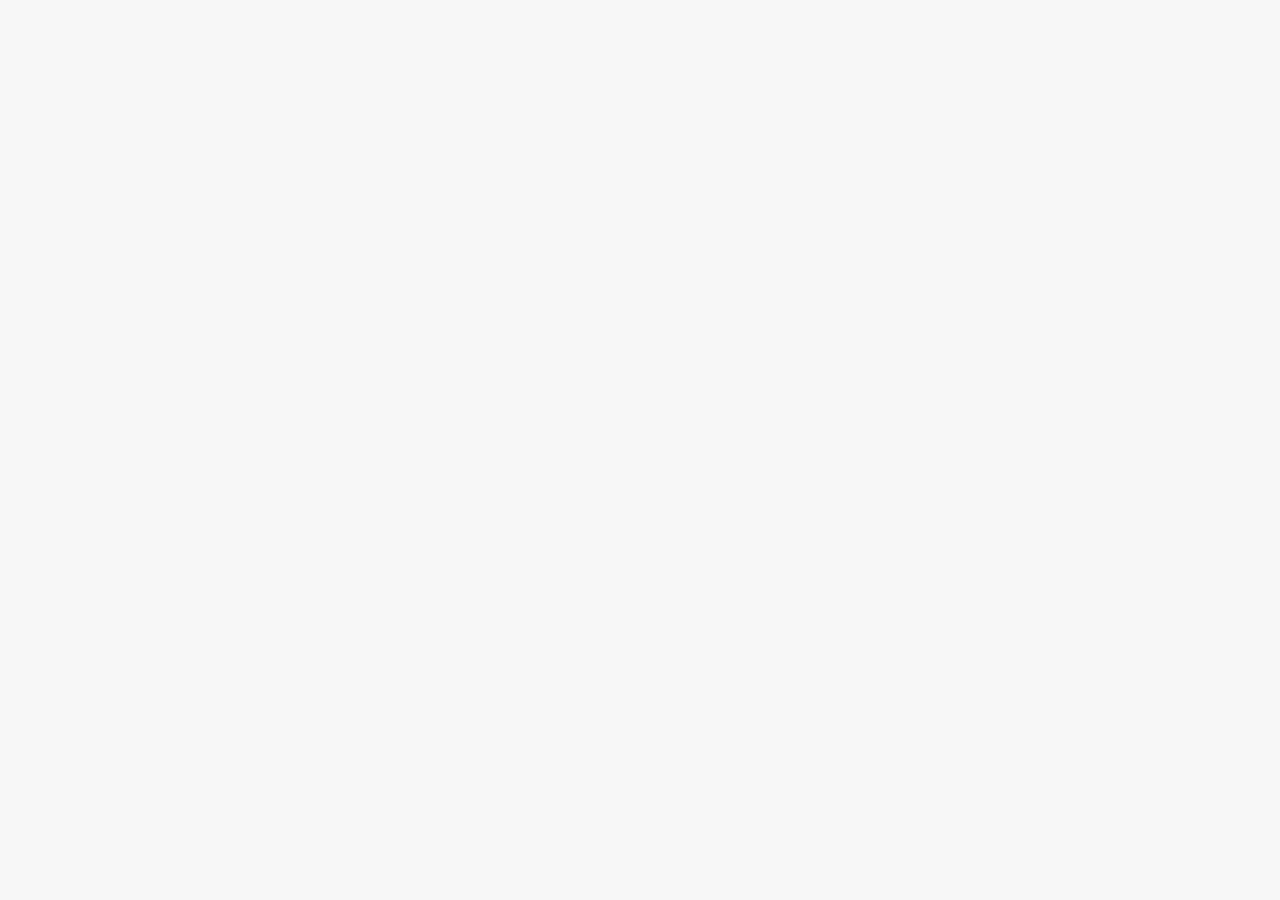
==== index.html @ 79b40d90 "app initial commit" ====
<!DOCTYPE HTML>
<html lang="en" class="no-js">
  <head>
    <meta charset="utf-8">
    <meta http-equiv="X-UA-Compatible" content="IE=edge,chrome=1">
    
    <title>Angular TimeSheets</title>
    <link REL="SHORTCUT ICON" HREF="favicon.png">
    <meta name="description" content="App to manage time sheets, by Luis Bausá López for ERS GmbH">
    <meta name="viewport" content="width=device-width">

    <style>
        body {
            padding-top: 55px;
            padding-bottom: 75px;
        }
    </style>
    
    

    <link rel="stylesheet" href="css/vendor/bootstrap/bootstrap.min.css">

    <link rel="stylesheet" href="//netdna.bootstrapcdn.com/bootstrap/3.0.0/css/bootstrap-glyphicons.css">

    <link rel="stylesheet" href="css/vendor/ng-grid/ng-grid.css">

    <!-- TODO needed? -->
    <link rel="stylesheet" href="css/vendor/angularstrap/styles.css">

    <link rel="stylesheet" href="css/vendor/angularstrap/bootstrap-datepicker.css">
    <link rel="stylesheet" href="css/vendor/angularstrap/bootstrap-timepicker.css">

    <link rel="stylesheet" href="css/vendor/animate/animate.css">

    <link rel="stylesheet" type="text/css" href="css/app.css"/>

    <script type="text/javascript" src="lib/vendor/modernizr/modernizr-2.6.2-respond-1.1.0.min.js"></script>

  
    
  </head>
  <body ng-app="myTime">

	<!--[if lt IE 7]>
	<p class="chromeframe">You are using an <strong>outdated</strong> browser. Please <a href="//browsehappy.com/">upgrade
		your browser</a> or <a href="http://www.google.com/chromeframe/?redirect=true">activate Google Chrome Frame</a> to
		improve your experience.</p>
	<![endif]-->

	<!-- bootstrap navbar -->
	<div ng-include="'tpl/navbar-top.html'"></div>

	<!-- ng routes hook -->
	<div ng-view></div>

	<!-- footer -->
	<div ng-include="'tpl/navbar-bottom.html'"></div>
    
    
    





<script type="text/javascript" src="//code.jquery.com/jquery-1.10.2.min.js"></script>
<script>window.jQuery || document.write('<script src="//code.jquery.com/jquery-1.10.2.min.js"><\/script>')</script>

<script type="text/javascript" src="lib/vendor/bootstrap/bootstrap.min.js"></script>

<!-- TODO localize -->
<script type="text/javascript" src="//ajax.googleapis.com/ajax/libs/jqueryui/1.9.2/jquery-ui.min.js"></script>

<!-- <script src="//angular-ui.github.com/lib/bootstrap/docs/assets/js/bootstrap.min.js"></script> -->

<script type="text/javascript" src="https://ajax.googleapis.com/ajax/libs/angularjs/1.0.8/angular.min.js"></script>

<script type="text/javascript" src="lib/vendor/angularui/angular-ui.js"></script>

<script type="text/javascript" src="lib/vendor/ng-grid/ng-grid.js"></script>

<!-- TODO needed?  Then localize... -->
<script type="text/javascript" src="//angular-ui.github.com/bootstrap/ui-bootstrap-tpls-0.1.0-SNAPSHOT.js"></script>

<!-- for ui notifications -->
<script type="text/javascript" src="js/notificationManager.js"></script>

<!-- enables rendering of injected html -->
<!-- TODO localize -->
<script type="text/javascript" src="http://code.angularjs.org/1.0.1/angular-sanitize-1.0.1.js"></script>

<!-- angular strap -->
<!-- TODO move from cdn to local -->
<script type="text/javascript" src="//cdnjs.cloudflare.com/ajax/libs/underscore.js/1.4.4/underscore-min.js"></script>

<!-- ACE Editor -->
 <script type="text/javascript" src="lib/vendor/ui-ace/ace.js"></script>
 <script type="text/javascript" src="lib/vendor/ui-ace/ui-ace.js"></script>
<!--  <script type="text/javascript" src="https://raw.github.com/ajaxorg/ace-builds/master/src/theme-xcode.js"></script> -->

<!-- TODO consider using NPM/Bower to install third party libs -->

<!-- TODO needed? -->
<script type="text/javascript" src="//cdnjs.cloudflare.com/ajax/libs/prettify/r224/prettify.js"></script>
<script type="text/javascript" src="lib/vendor/angularstrap/angular-strap.min.js"></script>
<script type="text/javascript" src="lib/vendor/angularstrap/bootstrap-datepicker.js"></script>
<script type="text/javascript" src="lib/vendor/angularstrap/bootstrap-timepicker.js"></script>

<!--  TODO compile/optimise these during build -->
    <script type="text/javascript" src="js/app.js"></script>
    <script type="text/javascript" src="js/directives.js"></script>
    <script type="text/javascript" src="js/filters.js"></script>
    <script type="text/javascript" src="js/services.js"></script>
    <script type="text/javascript" src="js/controllers.js"></script>
	
<!--     <script type="text/javascript" src="lib/angular.min.js"></script> -->
<!--     <script type="text/javascript" src="lib/angular-ui-router.min.js"></script> -->
<!--     <script type="text/javascript" src="lib/angular-sanitize.js"></script> -->
<!--     <script type="text/javascript" src="lib/ui-bootstrap-0.10.0.min.js"></script> -->
<!--     <script type="text/javascript" src="lib/ui-bootstrap-tpls-0.10.0.min.js"></script> -->

<!-- <script type="text/javascript" src="js/app.js"></script> -->
<!-- <script type="text/javascript" src="js/services/services.js"></script> -->

<!-- <script type="text/javascript" src="js/filters/filters.js"></script> -->
<!-- <script type="text/javascript" src="js/directives/fadeInDirective.js"></script> -->
<!-- <script type="text/javascript" src="js/directives/stopEventDirective.js"></script> -->

<!-- <script type="text/javascript" src="js/directives/notifications/notyDirective.js"></script> -->

<!-- example area for ui elements (non-production) -->
<!-- <script type="text/javascript" src="playground/playground.js"></script> -->

<!--  <script type="text/javascript" type="text/javascript" src="lib/vendor/noty-2.1.0/js/noty/jquery.noty.js"></script> -->

<!--  <script type="text/javascript" src="lib/vendor/noty-2.1.0/js/noty/layouts/bottomRight.js"></script> -->

<!--  <script type="text/javascript" src="lib/vendor/noty-2.1.0/js/noty/themes/nucleus.js"></script> -->





  </body>
</html>


    <nav class="topmenubar" ui-view="topmenubar">
      <!-- Top Menu Bar -->
    </nav>
    
    <div class="all">
    
      <header class="breadcrumbs"  ui-view="header">
        <!--Breadcrumbs -->
      </header>
      
      <div class="sidebar" ui-view="sidebar">
        <!--Sidebar -->
      </div>
      
      <div class="main" ui-view="main">        
        <!--main -->
      </div>
      
    </div>
    
    <div class="footer" ui-view="footer">        
      <!--footer -->
    </div>
---- css/vendor/ng-grid/ng-grid.css ----
.ngGrid {
  background-color: #fdfdfd;
}
.ngGrid input[type="checkbox"] {
  margin: 0;
  padding: 0;
}
.ngGrid input {
  vertical-align: top;
}
.ngGrid.unselectable {
  -moz-user-select: none;
  -khtml-user-select: none;
  -webkit-user-select: none;
  -o-user-select: none;
  user-select: none;
}
.ngViewport {
  overflow: auto;
  min-height: 20px;
}
.ngViewport:focus {
  outline: none;
}
.ngCanvas {
  position: relative;
}
.ngVerticalBar {
  position: absolute;
  right: 0;
  width: 0;
}
.ngVerticalBarVisible {
  width: 1px;
  background-color: #d4d4d4;
}
.ngHeaderContainer {
  position: relative;
  overflow: hidden;
  font-weight: bold;
  background-color: inherit;
}
.ngHeaderCell {
  position: absolute;
  top: 0;
  bottom: 0;
  background-color: inherit;
}
.ngHeaderCell.pinned {
  z-index: 1;
}
.ngHeaderSortColumn {
  position: absolute;
  overflow: hidden;
}
.ngTopPanel {
  position: relative;
  z-index: 1;
  background-color: #eaeaea;
  border-bottom: 1px solid #d4d4d4;
}
.ngSortButtonDown {
  position: absolute;
  top: 3px;
  left: 0;
  right: 0;
  margin-left: auto;
  margin-right: auto;
  border-color: gray transparent;
  border-style: solid;
  border-width: 0 5px 5px 5px;
  height: 0;
  width: 0;
}
.ngNoSort {
  cursor: default;
}
.ngHeaderButton {
  position: absolute;
  right: 2px;
  top: 8px;
  -moz-border-radius: 50%;
  -webkit-border-radius: 50%;
  border-radius: 50%;
  width: 14px;
  height: 14px;
  z-index: 1;
  background-color: #9fbbb4;
  cursor: pointer;
}
.ngSortButtonUp {
  position: absolute;
  top: 3px;
  left: 0;
  right: 0;
  margin-left: auto;
  margin-right: auto;
  border-color: gray transparent;
  border-style: solid;
  border-width: 5px 5px 0 5px;
  height: 0;
  width: 0;
}
.ngHeaderScroller {
  position: absolute;
  background-color: inherit;
}
.ngSortPriority {
  position: absolute;
  top: -5px;
  left: 1px;
  font-size: 6pt;
  font-weight: bold;
}
.ngHeaderGrip {
  cursor: col-resize;
  width: 10px;
  right: -5px;
  top: 0;
  height: 100%;
  position: absolute;
  background-color: transparent;
}
.ngHeaderText {
  padding: 5px;
  -moz-box-sizing: border-box;
  -webkit-box-sizing: border-box;
  box-sizing: border-box;
  white-space: nowrap;
  -ms-text-overflow: ellipsis;
  -o-text-overflow: ellipsis;
  text-overflow: ellipsis;
  overflow: hidden;
}
.ngHeaderButtonArrow {
  position: absolute;
  top: 4px;
  left: 3px;
  width: 0;
  height: 0;
  border-style: solid;
  border-width: 6.5px 4.5px 0 4.5px;
  border-color: #4d4d4d transparent transparent transparent;
}
.ngPinnedIcon {
  background-image: url([data-uri]);
  background-repeat: no-repeat;
  position: absolute;
  right: 5px;
  top: 5px;
  height: 10px;
  width: 10px;
}
.ngUnPinnedIcon {
  background-image: url([data-uri]);
  background-repeat: no-repeat;
  position: absolute;
  height: 10px;
  width: 10px;
  right: 5px;
  top: 5px;
}
.ngColMenu {
  right: 2px;
  padding: 5px;
  top: 25px;
  -moz-border-radius: 3px;
  -webkit-border-radius: 3px;
  border-radius: 3px;
  background-color: #bdd0cb;
  position: absolute;
  border: 2px solid #d4d4d4;
  z-index: 1;
}
.ngColListCheckbox {
  position: relative;
  right: 3px;
  top: 4px;
}
.ngColList {
  list-style-type: none;
}
.ngColListItem {
  position: relative;
  right: 17px;
  top: 2px;
  white-space: nowrap;
}
.ngMenuText {
  position: relative;
  top: 2px;
  left: 2px;
}
.ngGroupPanel {
  background-color: #eaeaea;
  overflow: hidden;
  border-bottom: 1px solid #d4d4d4;
}
.ngGroupPanelDescription {
  margin-top: 5px;
  margin-left: 5px;
}
.ngGroupList {
  list-style-type: none;
  margin: 0;
  padding: 0;
}
.ngAggHeader {
  position: absolute;
  border: none;
}
.ngGroupElement {
  float: left;
  height: 100%;
  width: 100%;
}
.ngGroupIcon {
  background-image: url(data:image/png;
    base64,iVBORw0KGgoAAAANSUhEUgAAAA4AAAANCAYAAACZ3F9/[base64]);
  background-repeat: no-repeat;
  height: 15px;
  width: 15px;
  position: absolute;
  right: -2px;
  top: 2px;
}
.ngGroupedByIcon {
  background-image: url(data:image/png;
    base64,iVBORw0KGgoAAAANSUhEUgAAAA4AAAANCAYAAACZ3F9/[base64]);
  background-repeat: no-repeat;
  height: 15px;
  width: 15px;
  position: absolute;
  right: -2px;
  top: 2px;
}
.ngGroupName {
  background-color: #fdfdfd;
  border: 1px solid #d4d4d4;
  padding: 3px 10px;
  float: left;
  margin-left: 0;
  margin-top: 2px;
  -moz-border-radius: 3px;
  -webkit-border-radius: 3px;
  border-radius: 3px;
  font-weight: bold;
}
.ngGroupArrow {
  width: 0;
  height: 0;
  border-top: 6px solid transparent;
  border-bottom: 6px solid transparent;
  border-left: 6px solid black;
  margin-top: 10px;
  margin-left: 5px;
  margin-right: 5px;
  float: right;
}
.ngGroupingNumber {
  position: absolute;
  right: -10px;
  top: -2px;
}
.ngAggArrowCollapsed {
  position: absolute;
  left: 8px;
  bottom: 10px;
  width: 0;
  height: 0;
  border-style: solid;
  border-width: 5px 0 5px 8.7px;
  border-color: transparent transparent transparent #000000;
}
.ngGroupItem {
  float: left;
}
.ngGroupItem:first-child {
  margin-left: 2px;
}
.ngRemoveGroup {
  width: 5px;
  -moz-opacity: 0.4;
  opacity: 0.4;
  margin-top: -1px;
  margin-left: 5px;
}
.ngRemoveGroup:hover {
  color: black;
  text-decoration: none;
  cursor: pointer;
  -moz-opacity: 0.7;
  opacity: 0.7;
}
.ngAggArrowExpanded {
  position: absolute;
  left: 8px;
  bottom: 10px;
  width: 0;
  height: 0;
  border-style: solid;
  border-width: 0 0 9px 9px;
  border-color: transparent transparent #000000 transparent;
}
.ngAggregate {
  position: absolute;
  background-color: #c9dde1;
  border-bottom: 1px solid beige;
  overflow: hidden;
  top: 0;
  bottom: 0;
  right: -1px;
  left: 0;
}
.ngAggregateText {
  position: absolute;
  left: 27px;
  top: 5px;
  line-height: 20px;
  white-space: nowrap;
}
.ngRow {
  position: absolute;
  border-bottom: 1px solid #d4d4d4;
}
.ngRow.odd {
  background-color: #fdfdfd;
}
.ngRow.even {
  background-color: #f3f3f3;
}
.ngRow.selected {
  background-color: #c9dde1;
}
.ngCell {
  overflow: hidden;
  position: absolute;
  top: 0;
  bottom: 0;
  background-color: inherit;
}
.ngCell.pinned {
  z-index: 1;
}
.ngCellText {
  padding: 5px;
  -moz-box-sizing: border-box;
  -webkit-box-sizing: border-box;
  box-sizing: border-box;
  white-space: nowrap;
  -ms-text-overflow: ellipsis;
  -o-text-overflow: ellipsis;
  text-overflow: ellipsis;
  overflow: hidden;
}
.ngSelectionCell {
  margin-top: 9px;
  margin-left: 6px;
}
.ngSelectionHeader {
  position: absolute;
  top: 11px;
  left: 6px;
}
.ngCellElement:focus {
  outline: 0;
  background-color: #b3c4c7;
}
.ngRow.canSelect {
  cursor: pointer;
}
.ngSelectionCheckbox {
  margin-top: 9px;
  margin-left: 6px;
}
.ngFooterPanel {
  background-color: #eaeaea;
  padding: 0;
  border-top: 1px solid #d4d4d4;
  position: relative;
}
.nglabel {
  display: block;
  float: left;
  font-weight: bold;
  padding-right: 5px;
}
.ngTotalSelectContainer {
  float: left;
  margin: 5px;
  margin-top: 7px;
}
.ngFooterSelectedItems {
  padding: 2px;
}
.ngFooterTotalItems.ngnoMultiSelect {
  padding: 0 !important;
}
.ngPagerFirstBar {
  width: 10px;
  border-left: 2px solid #4d4d4d;
  margin-top: -6px;
  height: 12px;
  margin-left: -3px;
}
.ngPagerButton {
  height: 25px;
  min-width: 26px;
}
.ngPagerFirstTriangle {
  width: 0;
  height: 0;
  border-style: solid;
  border-width: 5px 8.7px 5px 0;
  border-color: transparent #4d4d4d transparent transparent;
  margin-left: 2px;
}
.ngPagerNextTriangle {
  margin-left: 1px;
}
.ngPagerPrevTriangle {
  margin-left: 0;
}
.ngPagerLastTriangle {
  width: 0;
  height: 0;
  border-style: solid;
  border-width: 5px 0 5px 8.7px;
  border-color: transparent transparent transparent #4d4d4d;
  margin-left: -1px;
}
.ngPagerLastBar {
  width: 10px;
  border-left: 2px solid #4d4d4d;
  margin-top: -6px;
  height: 12px;
  margin-left: 1px;
}
.ngFooterTotalItems {
  padding: 2px;
}
---- css/vendor/angularstrap/styles.css ----
/* angular-strap dependency */

.clearfix {
    *zoom: 1;
}

.clearfix:before,
.clearfix:after {
    display: table;
    content: "";
    line-height: 0;
}

.clearfix:after {
    clear: both;
}

.hide-text {
    font: 0/0 a;
    color: transparent;
    text-shadow: none;
    background-color: transparent;
    border: 0;
}

.input-block-level {
    display: block;
    width: 100%;
    min-height: 30px;
    -webkit-box-sizing: border-box;
    -moz-box-sizing: border-box;
    box-sizing: border-box;
}

html,
body {
    -webkit-font-smoothing: antialiased;
    font-smoothing: antialiased;
}

button,
select,
textarea,
input,
pre {
    -webkit-tap-highlight-color: rgba(0, 0, 0, 0);
    -webkit-font-smoothing: antialiased;
    font-smoothing: antialiased;
}

@media (max-width: 979px) {
    header {
        margin-top: -20px;
    }
}

body > .navbar .brand {
    font-weight: 200;
    color: #f7f7f7;
}

body > .navbar .travis-btn {
    float: right;
    padding: 10px 20px 0;
}

@media (max-width: 979px) {
    body > .navbar .travis-btn {
        padding-right: 10px;
    }
}

.bs-docs-social {
    background: rgba(245, 245, 245, 0.15);
    border-top: 1px solid rgba(245, 245, 245, 0.25);
    border-bottom: 1px solid rgba(221, 221, 221, 0.25);
}

.bs-docs-social ul.bs-docs-social-buttons li {
    padding: 5px 0px;
}

.authors-social-buttons {
    vertical-align: middle;
    display: inline-block;
    margin: 4px 0 0 4px;
}

/* Github-Ribbon
-------------------------------------------------- */
.github-ribbon {
    background-color: #121621;
    display: block;
    position: absolute;
    top: 3.2em;
    right: -3.7em;
    -webkit-transform: rotate(45deg);
    -moz-transform: rotate(45deg);
    -ms-transform: rotate(45deg);
    -o-transform: rotate(45deg);
    transform: rotate(45deg);
    -webkit-box-shadow: 0 0 0 1px #1d212e inset, 0 0 2px 1px #fff inset, 0 0 1em #888;
    -moz-box-shadow: 0 0 0 1px #1d212e inset, 0 0 2px 1px #fff inset, 0 0 1em #888;
    -ms-box-shadow: 0 0 0 1px #1d212e inset, 0 0 2px 1px #fff inset, 0 0 1em #888;
    -o-box-shadow: 0 0 0 1px #1d212e inset, 0 0 2px 1px #fff inset, 0 0 1em #888;
    box-shadow: 0 0 0 1px #1d212e inset, 0 0 2px 1px #fff inset, 0 0 1em #888;
    color: rgba(255, 255, 255, 0.9);
    display: block;
    padding: .6em 3.5em;
    font: bold 0.82em sans-serif;
    text-align: center;
    text-decoration: none;
    text-shadow: 1px -1px 8px rgba(0, 0, 0, 0.6);
    -webkit-user-select: none;
    -moz-user-select: none;
    -ms-user-select: none;
    -o-user-select: none;
    user-select: none;
}

.github-ribbon {
    z-index: 2;
    /*@media (max-width: 979px) {
          display: none;
      }*/

}

/* Docs Customization
-------------------------------------------------- */
.js .bs-docs-sidenav {
    visibility: hidden;
}

.js .bs-docs-sidenav.animated {
    -webkit-animation: fadeIn 1.3s ease-in 1s;
    -moz-animation: fadeIn 1.3s ease-in 1s;
    -ms-animation: fadeIn 1.3s ease-in 1s;
    visibility: visible;
}

.page-header h1 > small > a {
    color: #999;
}

.page-header h1 > small > a:hover {
    text-decoration: none;
}

/* AngularJS Forms Validation
-------------------------------------------------- */
input.ng-invalid,
textarea.ng-invalid,
select.ng-invalid {
    color: #b94a48;
    border-color: #ee5f5b;
}

input.ng-invalid:focus,
textarea.ng-invalid:focus,
select.ng-invalid:focus {
    -webkit-box-shadow: 0 0 6px #f8b9b7;
    -moz-box-shadow: 0 0 6px #f8b9b7;
    box-shadow: 0 0 6px #f8b9b7;
    border-color: #e9322d;
}

/* Popover
-------------------------------------------------- */
.popover .form-actions {
    margin: 0 -14px -29px;
    padding: 9px 10px 10px;
    border-radius: 0 0 5px 5px;
}
---- css/app.css ----
/** TODO this can be cleaned up, LESSified, and minimized **/

/* just commit to showing the scroll on the right.  otherwise looks funny when
   navbar is resized horizonally when vertical scroll appears */
html {
    overflow-y: scroll;
}

/* anchor tags should use pointer like buttons */
a {
    cursor: pointer;
}

/** this allows us to display nothing until angular has applied changes to the dom
    without this we see what the dom wants to display first, and then get an update
    within milliseconds once angular is finished. -- it's the "funny flicker effect"
 **/
[ng\:cloak], [ng-cloak], .ng-cloak {
    display: none !important;
}

/** **
supports grid feature
**/

/******** Grid Global ********/

.ngPagerControl .ngPagerButton {
    /** pagination buttons are pushed down 10px... fix that here... **/
    margin-top: -10px;

    /** and a little space in between  **/
    margin-left: 2px;
    margin-right: 2px;
}

.nglabel {
    display: block;
    float: left;
    font-weight: bold;
    padding-right: 5px;
}

.ngNoSelect {
    -webkit-touch-callout: none;
    -webkit-user-select: none;
    -khtml-user-select: none;
    -moz-user-select: none;
    -ms-user-select: none;
    user-select: none;
}

/** better position ngGrid cell contents **/
.ngCell div {
    margin-top: 5px;
    margin-left: 5px;
}

/******** Grid ********/

.gridStyle {
    border: 1px solid rgb(212, 212, 212);
    /* width: none !important; */
    height: 420px;
}

.ngGrid {
    background-color: rgb(253, 253, 253);
    -webkit-touch-callout: none;
    -webkit-user-select: none;
    -khtml-user-select: none;
    -moz-user-select: none;
    -ms-user-select: none;
    user-select: none;
}

/******** Header ********/

.ngGroupPanel {
    background-color: rgb(234, 234, 234);
    overflow: hidden;
    border-bottom: 1px solid rgb(212, 212, 212);
}

.ngGroupPanelDescription {
    margin-top: 5px;
    margin-left: 5px;
}

.ngGroupList {
    list-style-type: none;
}

/***
   modal / login / password
**/

.modal-body {
    display: block;
    margin: 0 auto;
    width: 80%;
}

.modal-body * {
    display: block;
    margin: 10px 0 5px 0;
    width: 95%;
}

#password {
    display: inline;
    float: left;
    max-width: 69%;
    min-width: 63px;
}
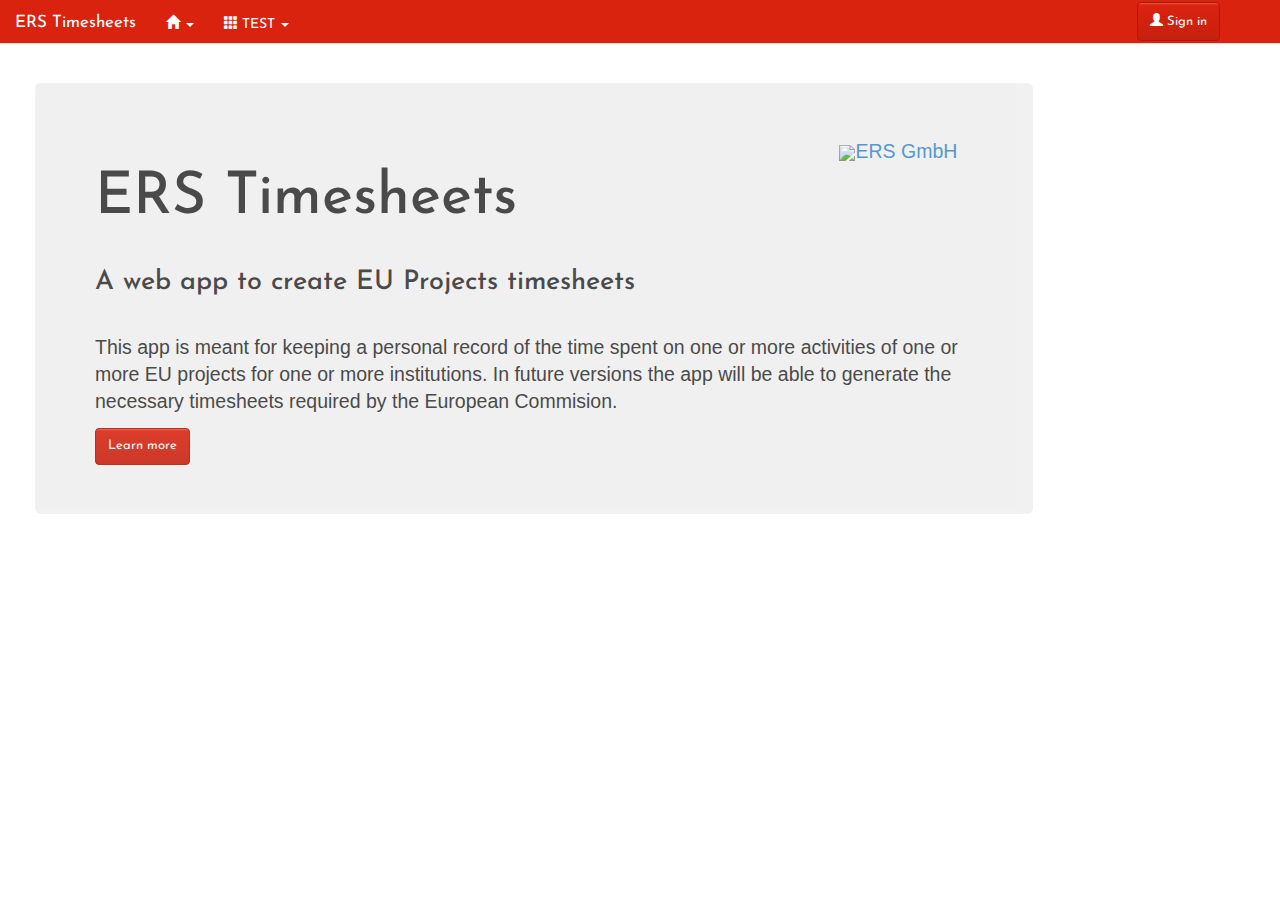
==== commit f3ec430e: "Localize libs + minor changes" ====
--- a/index.html
+++ b/index.html
@@ -1,10 +1,12 @@
 <!DOCTYPE HTML>
-<html lang="en" class="no-js">
+<!-- <html lang="en" class="no-js"> -->
+<html lang="en">
   <head>
     <meta charset="utf-8">
     <meta http-equiv="X-UA-Compatible" content="IE=edge,chrome=1">
     
     <title>Angular TimeSheets</title>
+    
     <link REL="SHORTCUT ICON" HREF="favicon.png">
     <meta name="description" content="App to manage time sheets, by Luis Bausá López for ERS GmbH">
     <meta name="viewport" content="width=device-width">
@@ -13,6 +15,13 @@
         body {
             padding-top: 55px;
             padding-bottom: 75px;
+            padding-left: 5px;
+            padding-right: 5px;
+/* 
+            overflow-x: scroll;
+            height: 100%,
+            overflow: auto;
+ */
         }
     </style>
     
@@ -20,9 +29,10 @@
 
     <link rel="stylesheet" href="css/vendor/bootstrap/bootstrap.min.css">
 
-    <link rel="stylesheet" href="//netdna.bootstrapcdn.com/bootstrap/3.0.0/css/bootstrap-glyphicons.css">
-
-    <link rel="stylesheet" href="css/vendor/ng-grid/ng-grid.css">
+<!--     <link rel="stylesheet" href="//netdna.bootstrapcdn.com/bootstrap/3.0.0/css/bootstrap-glyphicons.css"> -->
+    <link rel="stylesheet" href="css/vendor/bootstrap/bootstrap-glyphicons.css">
+
+<!--     <link rel="stylesheet" href="css/vendor/ng-grid/ng-grid.css"> -->
 
     <!-- TODO needed? -->
     <link rel="stylesheet" href="css/vendor/angularstrap/styles.css">
@@ -31,6 +41,26 @@
     <link rel="stylesheet" href="css/vendor/angularstrap/bootstrap-timepicker.css">
 
     <link rel="stylesheet" href="css/vendor/animate/animate.css">
+    
+	<!-- Angular x-editable -->
+	<link rel="stylesheet" href="lib/angular-xeditable-0.1.8/css/xeditable.css">
+
+	<!-- Angular UI Ng-Grid -->
+	<link rel="stylesheet" href="lib/ng-grid-2.0.7/ng-grid.css">
+
+    <style>
+	/* NG-Grid */
+	.gridStyle {
+	    border: 0px solid rgb(212,212,212);
+/* 	    width: 400px;  */
+	    width: 100%; 
+/* 	    height: 300px; */
+	    height: 100%;
+	},
+	.nav, .pagination, .carousel, .panel-title a { cursor: pointer; }
+    </style>
+
+
 
     <link rel="stylesheet" type="text/css" href="css/app.css"/>
 
@@ -49,49 +79,67 @@
 
 	<!-- bootstrap navbar -->
 	<div ng-include="'tpl/navbar-top.html'"></div>
+<!-- 	<div ui-view="nav" autoscroll="false"></div> -->
+	<breadcrumbs item-display-name-resolver="myResolver(defaultResolver, state, isCurrent)"></breadcrumbs>
 
 	<!-- ng routes hook -->
-	<div ng-view></div>
+<!-- 	<div ui-view></div> -->
+<!-- 	<div class="row"> -->
+<!-- 		<div class="sidebar col-md-2" ui-view="sidebar" autoscroll="false"></div> -->
+		<div class="main col-md-10" ui-view="main" scroll="true" autoscroll="false"></div>
+<!-- 		<div class="main col-md-10" ui-view="main" scroll="true" autoscroll="false"></div> -->
+<!-- 	</div> -->
 
 	<!-- footer -->
 	<div ng-include="'tpl/navbar-bottom.html'"></div>
-    
-    
-    
-
-
-
-
-
+<!-- 	<div ui-view="footer" autoscroll="false"></div> -->
+    
+    
+    
+
+
+
+
+
+<!-- 
 <script type="text/javascript" src="//code.jquery.com/jquery-1.10.2.min.js"></script>
 <script>window.jQuery || document.write('<script src="//code.jquery.com/jquery-1.10.2.min.js"><\/script>')</script>
+ -->
+<script type="text/javascript" src="lib/jquery-2.1.1.min.js"></script>
+<script>window.jQuery || document.write('<script src="lib/jquery-2.1.1.min.js"><\/script>')</script>
 
 <script type="text/javascript" src="lib/vendor/bootstrap/bootstrap.min.js"></script>
 
 <!-- TODO localize -->
-<script type="text/javascript" src="//ajax.googleapis.com/ajax/libs/jqueryui/1.9.2/jquery-ui.min.js"></script>
+<!-- <script type="text/javascript" src="//ajax.googleapis.com/ajax/libs/jqueryui/1.9.2/jquery-ui.min.js"></script> -->
+<script type="text/javascript" src="lib/jquery-ui-1.11.1/jquery-ui.min.js"></script>
 
 <!-- <script src="//angular-ui.github.com/lib/bootstrap/docs/assets/js/bootstrap.min.js"></script> -->
 
-<script type="text/javascript" src="https://ajax.googleapis.com/ajax/libs/angularjs/1.0.8/angular.min.js"></script>
+<!-- <script type="text/javascript" src="https://ajax.googleapis.com/ajax/libs/angularjs/1.0.8/angular.min.js"></script> -->
+<!-- <script type="text/javascript" src="lib/angular-1.2.13.min.js"></script> -->
+<script type="text/javascript" src="lib/vendor/angular/angularjs.v1.0.4-51d501aa.js"></script>
 
 <script type="text/javascript" src="lib/vendor/angularui/angular-ui.js"></script>
 
-<script type="text/javascript" src="lib/vendor/ng-grid/ng-grid.js"></script>
+<!-- <script type="text/javascript" src="lib/vendor/ng-grid/ng-grid.js"></script> -->
 
 <!-- TODO needed?  Then localize... -->
-<script type="text/javascript" src="//angular-ui.github.com/bootstrap/ui-bootstrap-tpls-0.1.0-SNAPSHOT.js"></script>
+<!-- <script type="text/javascript" src="//angular-ui.github.com/bootstrap/ui-bootstrap-tpls-0.1.0-SNAPSHOT.js"></script> -->
+<script type="text/javascript" src="lib/ui-bootstrap-0.10.0/ui-bootstrap-tpls-0.10.0.js"></script>
 
 <!-- for ui notifications -->
 <script type="text/javascript" src="js/notificationManager.js"></script>
 
 <!-- enables rendering of injected html -->
 <!-- TODO localize -->
-<script type="text/javascript" src="http://code.angularjs.org/1.0.1/angular-sanitize-1.0.1.js"></script>
+<!-- <script type="text/javascript" src="http://code.angularjs.org/1.0.1/angular-sanitize-1.0.1.js"></script> -->
+<script type="text/javascript" src="lib/angular-sanitize.js"></script>
 
 <!-- angular strap -->
-<!-- TODO move from cdn to local -->
-<script type="text/javascript" src="//cdnjs.cloudflare.com/ajax/libs/underscore.js/1.4.4/underscore-min.js"></script>
+<!-- TODO localize -->
+<!-- <script type="text/javascript" src="//cdnjs.cloudflare.com/ajax/libs/underscore.js/1.4.4/underscore-min.js"></script> -->
+<script type="text/javascript" src="lib/underscore-1.5.2/underscore-min.js"></script>
 
 <!-- ACE Editor -->
  <script type="text/javascript" src="lib/vendor/ui-ace/ace.js"></script>
@@ -105,6 +153,23 @@
 <script type="text/javascript" src="lib/vendor/angularstrap/angular-strap.min.js"></script>
 <script type="text/javascript" src="lib/vendor/angularstrap/bootstrap-datepicker.js"></script>
 <script type="text/javascript" src="lib/vendor/angularstrap/bootstrap-timepicker.js"></script>
+
+
+<!-- Angular x-editable -->
+<script type="text/javascript" src="lib/angular-xeditable-0.1.8/js/xeditable.js"></script>
+<!-- <script type="text/javascript" src="lib/angular-xeditable-0.1.8/js/xeditable.min.js"></script> -->
+
+
+<!-- Angular UI Router -->
+<script type="text/javascript" src="lib/ui-router-0.2.8/release/angular-ui-router.js"></script>
+<!-- <script type="text/javascript" src="lib/ui-router-0.2.8/release/angular-ui-router.min.js"></script> -->
+
+
+<!-- Angular UI Ng-Grid -->
+<script type="text/javascript" src="lib/ng-grid-2.0.7/ng-grid-2.0.7.debug.js"></script>
+<!-- <script type="text/javascript" src="lib/ng-grid-2.0.7/ng-grid-2.0.7.min.js"></script> -->
+
+ 
 
 <!--  TODO compile/optimise these during build -->
     <script type="text/javascript" src="js/app.js"></script>
@@ -131,11 +196,11 @@
 <!-- example area for ui elements (non-production) -->
 <!-- <script type="text/javascript" src="playground/playground.js"></script> -->
 
-<!--  <script type="text/javascript" type="text/javascript" src="lib/vendor/noty-2.1.0/js/noty/jquery.noty.js"></script> -->
-
-<!--  <script type="text/javascript" src="lib/vendor/noty-2.1.0/js/noty/layouts/bottomRight.js"></script> -->
-
-<!--  <script type="text/javascript" src="lib/vendor/noty-2.1.0/js/noty/themes/nucleus.js"></script> -->
+  <script type="text/javascript" type="text/javascript" src="lib/vendor/noty-2.1.0/js/noty/jquery.noty.js"></script>
+
+  <script type="text/javascript" src="lib/vendor/noty-2.1.0/js/noty/layouts/bottomRight.js"></script>
+
+  <script type="text/javascript" src="lib/vendor/noty-2.1.0/js/noty/themes/nucleus.js"></script>
 
 
 
@@ -145,26 +210,28 @@
 </html>
 
 
+<!-- 
     <nav class="topmenubar" ui-view="topmenubar">
-      <!-- Top Menu Bar -->
+      <!~~ Top Menu Bar ~~>
     </nav>
     
     <div class="all">
     
       <header class="breadcrumbs"  ui-view="header">
-        <!--Breadcrumbs -->
+        <!~~Breadcrumbs ~~>
       </header>
       
       <div class="sidebar" ui-view="sidebar">
-        <!--Sidebar -->
+        <!~~Sidebar ~~>
       </div>
       
       <div class="main" ui-view="main">        
-        <!--main -->
+        <!~~main ~~>
       </div>
       
     </div>
     
     <div class="footer" ui-view="footer">        
-      <!--footer -->
+      <!~~footer ~~>
     </div>
+ -->
--- a/lib/angular-xeditable-0.1.8/css/xeditable.css
+++ b/lib/angular-xeditable-0.1.8/css/xeditable.css
@@ -0,0 +1,7 @@
+/*!
+angular-xeditable - 0.1.8
+Edit-in-place for angular.js
+Build date: 2014-01-10 
+*/
+
+.editable-wrap{display:inline-block;white-space:nowrap;margin:0}.editable-wrap .editable-controls,.editable-wrap .editable-error{margin-bottom:0}.editable-wrap .editable-controls>input,.editable-wrap .editable-controls>select,.editable-wrap .editable-controls>textarea{margin-bottom:0}.editable-wrap .editable-input{display:inline-block}.editable-buttons{display:inline-block;vertical-align:top}.editable-buttons button{margin-left:5px}.editable-input.editable-has-buttons{width:auto}.editable-bstime .editable-input input[type=text]{width:46px}.editable-bstime .well-small{margin-bottom:0;padding:10px}.editable-range output{display:inline-block;min-width:30px;vertical-align:top;text-align:center}.editable-color input[type=color]{width:50px}.editable-checkbox label span,.editable-checklist label span,.editable-radiolist label span{margin-left:7px;margin-right:10px}.editable-hide{display:none!important}.editable-click,a.editable-click{text-decoration:none;color:#428bca;border-bottom:dashed 1px #428bca}.editable-click:hover,a.editable-click:hover{text-decoration:none;color:#2a6496;border-bottom-color:#2a6496}.editable-empty,.editable-empty:hover,.editable-empty:focus,a.editable-empty,a.editable-empty:hover,a.editable-empty:focus{font-style:italic;color:#D14;text-decoration:none}--- a/lib/ng-grid-2.0.7/ng-grid.css
+++ b/lib/ng-grid-2.0.7/ng-grid.css
@@ -0,0 +1,441 @@
+.ngGrid {
+  background-color: #fdfdfd;
+}
+.ngGrid input[type="checkbox"] {
+  margin: 0;
+  padding: 0;
+}
+.ngGrid input {
+  vertical-align: top;
+}
+.ngGrid.unselectable {
+  -moz-user-select: none;
+  -khtml-user-select: none;
+  -webkit-user-select: none;
+  -o-user-select: none;
+  user-select: none;
+}
+.ngViewport {
+  overflow: auto;
+  min-height: 20px;
+}
+.ngViewport:focus {
+  outline: none;
+}
+.ngCanvas {
+  position: relative;
+}
+.ngVerticalBar {
+  position: absolute;
+  right: 0;
+  width: 0;
+}
+.ngVerticalBarVisible {
+  width: 1px;
+  background-color: #d4d4d4;
+}
+.ngHeaderContainer {
+  position: relative;
+  overflow: hidden;
+  font-weight: bold;
+  background-color: inherit;
+}
+.ngHeaderCell {
+  position: absolute;
+  top: 0;
+  bottom: 0;
+  background-color: inherit;
+}
+.ngHeaderCell.pinned {
+  z-index: 1;
+}
+.ngHeaderSortColumn {
+  position: absolute;
+  overflow: hidden;
+}
+.ngTopPanel {
+  position: relative;
+  z-index: 1;
+  background-color: #eaeaea;
+  border-bottom: 1px solid #d4d4d4;
+}
+.ngSortButtonDown {
+  position: absolute;
+  top: 3px;
+  left: 0;
+  right: 0;
+  margin-left: auto;
+  margin-right: auto;
+  border-color: gray transparent;
+  border-style: solid;
+  border-width: 0 5px 5px 5px;
+  height: 0;
+  width: 0;
+}
+.ngNoSort {
+  cursor: default;
+}
+.ngHeaderButton {
+  position: absolute;
+  right: 2px;
+  top: 8px;
+  -moz-border-radius: 50%;
+  -webkit-border-radius: 50%;
+  border-radius: 50%;
+  width: 14px;
+  height: 14px;
+  z-index: 1;
+  background-color: #9fbbb4;
+  cursor: pointer;
+}
+.ngSortButtonUp {
+  position: absolute;
+  top: 3px;
+  left: 0;
+  right: 0;
+  margin-left: auto;
+  margin-right: auto;
+  border-color: gray transparent;
+  border-style: solid;
+  border-width: 5px 5px 0 5px;
+  height: 0;
+  width: 0;
+}
+.ngHeaderScroller {
+  position: absolute;
+  background-color: inherit;
+}
+.ngSortPriority {
+  position: absolute;
+  top: -5px;
+  left: 1px;
+  font-size: 6pt;
+  font-weight: bold;
+}
+.ngHeaderGrip {
+  cursor: col-resize;
+  width: 10px;
+  right: -5px;
+  top: 0;
+  height: 100%;
+  position: absolute;
+  background-color: transparent;
+}
+.ngHeaderText {
+  padding: 5px;
+  -moz-box-sizing: border-box;
+  -webkit-box-sizing: border-box;
+  box-sizing: border-box;
+  white-space: nowrap;
+  -ms-text-overflow: ellipsis;
+  -o-text-overflow: ellipsis;
+  text-overflow: ellipsis;
+  overflow: hidden;
+}
+.ngHeaderButtonArrow {
+  position: absolute;
+  top: 4px;
+  left: 3px;
+  width: 0;
+  height: 0;
+  border-style: solid;
+  border-width: 6.5px 4.5px 0 4.5px;
+  border-color: #4d4d4d transparent transparent transparent;
+}
+.ngPinnedIcon {
+  background-image: url([data-uri]);
+  background-repeat: no-repeat;
+  position: absolute;
+  right: 5px;
+  top: 5px;
+  height: 10px;
+  width: 10px;
+}
+.ngUnPinnedIcon {
+  background-image: url([data-uri]);
+  background-repeat: no-repeat;
+  position: absolute;
+  height: 10px;
+  width: 10px;
+  right: 5px;
+  top: 5px;
+}
+.ngColMenu {
+  right: 2px;
+  padding: 5px;
+  top: 25px;
+  -moz-border-radius: 3px;
+  -webkit-border-radius: 3px;
+  border-radius: 3px;
+  background-color: #bdd0cb;
+  position: absolute;
+  border: 2px solid #d4d4d4;
+  z-index: 1;
+}
+.ngColListCheckbox {
+  position: relative;
+  right: 3px;
+  top: 4px;
+}
+.ngColList {
+  list-style-type: none;
+}
+.ngColListItem {
+  position: relative;
+  right: 17px;
+  top: 2px;
+  white-space: nowrap;
+}
+.ngMenuText {
+  position: relative;
+  top: 2px;
+  left: 2px;
+}
+.ngGroupPanel {
+  background-color: #eaeaea;
+  overflow: hidden;
+  border-bottom: 1px solid #d4d4d4;
+}
+.ngGroupPanelDescription {
+  margin-top: 5px;
+  margin-left: 5px;
+}
+.ngGroupList {
+  list-style-type: none;
+  margin: 0;
+  padding: 0;
+}
+.ngAggHeader {
+  position: absolute;
+  border: none;
+}
+.ngGroupElement {
+  float: left;
+  height: 100%;
+  width: 100%;
+}
+.ngGroupIcon {
+  background-image: url(data:image/png;
+    base64,iVBORw0KGgoAAAANSUhEUgAAAA4AAAANCAYAAACZ3F9/[base64]);
+  background-repeat: no-repeat;
+  height: 15px;
+  width: 15px;
+  position: absolute;
+  right: -2px;
+  top: 2px;
+}
+.ngGroupedByIcon {
+  background-image: url(data:image/png;
+    base64,iVBORw0KGgoAAAANSUhEUgAAAA4AAAANCAYAAACZ3F9/[base64]);
+  background-repeat: no-repeat;
+  height: 15px;
+  width: 15px;
+  position: absolute;
+  right: -2px;
+  top: 2px;
+}
+.ngGroupName {
+  background-color: #fdfdfd;
+  border: 1px solid #d4d4d4;
+  padding: 3px 10px;
+  float: left;
+  margin-left: 0;
+  margin-top: 2px;
+  -moz-border-radius: 3px;
+  -webkit-border-radius: 3px;
+  border-radius: 3px;
+  font-weight: bold;
+}
+.ngGroupArrow {
+  width: 0;
+  height: 0;
+  border-top: 6px solid transparent;
+  border-bottom: 6px solid transparent;
+  border-left: 6px solid black;
+  margin-top: 10px;
+  margin-left: 5px;
+  margin-right: 5px;
+  float: right;
+}
+.ngGroupingNumber {
+  position: absolute;
+  right: -10px;
+  top: -2px;
+}
+.ngAggArrowCollapsed {
+  position: absolute;
+  left: 8px;
+  bottom: 10px;
+  width: 0;
+  height: 0;
+  border-style: solid;
+  border-width: 5px 0 5px 8.7px;
+  border-color: transparent transparent transparent #000000;
+}
+.ngGroupItem {
+  float: left;
+}
+.ngGroupItem:first-child {
+  margin-left: 2px;
+}
+.ngRemoveGroup {
+  width: 5px;
+  -moz-opacity: 0.4;
+  opacity: 0.4;
+  margin-top: -1px;
+  margin-left: 5px;
+}
+.ngRemoveGroup:hover {
+  color: black;
+  text-decoration: none;
+  cursor: pointer;
+  -moz-opacity: 0.7;
+  opacity: 0.7;
+}
+.ngAggArrowExpanded {
+  position: absolute;
+  left: 8px;
+  bottom: 10px;
+  width: 0;
+  height: 0;
+  border-style: solid;
+  border-width: 0 0 9px 9px;
+  border-color: transparent transparent #000000 transparent;
+}
+.ngAggregate {
+  position: absolute;
+  background-color: #c9dde1;
+  border-bottom: 1px solid beige;
+  overflow: hidden;
+  top: 0;
+  bottom: 0;
+  right: -1px;
+  left: 0;
+}
+.ngAggregateText {
+  position: absolute;
+  left: 27px;
+  top: 5px;
+  line-height: 20px;
+  white-space: nowrap;
+}
+.ngRow {
+  position: absolute;
+  border-bottom: 1px solid #d4d4d4;
+}
+.ngRow.odd {
+  background-color: #fdfdfd;
+}
+.ngRow.even {
+  background-color: #f3f3f3;
+}
+.ngRow.selected {
+  background-color: #c9dde1;
+}
+.ngCell {
+  overflow: hidden;
+  position: absolute;
+  top: 0;
+  bottom: 0;
+  background-color: inherit;
+}
+.ngCell.pinned {
+  z-index: 1;
+}
+.ngCellText {
+  padding: 5px;
+  -moz-box-sizing: border-box;
+  -webkit-box-sizing: border-box;
+  box-sizing: border-box;
+  white-space: nowrap;
+  -ms-text-overflow: ellipsis;
+  -o-text-overflow: ellipsis;
+  text-overflow: ellipsis;
+  overflow: hidden;
+}
+.ngSelectionCell {
+  margin-top: 9px;
+  margin-left: 6px;
+}
+.ngSelectionHeader {
+  position: absolute;
+  top: 11px;
+  left: 6px;
+}
+.ngCellElement:focus {
+  outline: 0;
+  background-color: #b3c4c7;
+}
+.ngRow.canSelect {
+  cursor: pointer;
+}
+.ngSelectionCheckbox {
+  margin-top: 9px;
+  margin-left: 6px;
+}
+.ngFooterPanel {
+  background-color: #eaeaea;
+  padding: 0;
+  border-top: 1px solid #d4d4d4;
+  position: relative;
+}
+.nglabel {
+  display: block;
+  float: left;
+  font-weight: bold;
+  padding-right: 5px;
+}
+.ngTotalSelectContainer {
+  float: left;
+  margin: 5px;
+  margin-top: 7px;
+}
+.ngFooterSelectedItems {
+  padding: 2px;
+}
+.ngFooterTotalItems.ngnoMultiSelect {
+  padding: 0 !important;
+}
+.ngPagerFirstBar {
+  width: 10px;
+  border-left: 2px solid #4d4d4d;
+  margin-top: -6px;
+  height: 12px;
+  margin-left: -3px;
+}
+.ngPagerButton {
+  height: 25px;
+  min-width: 26px;
+}
+.ngPagerFirstTriangle {
+  width: 0;
+  height: 0;
+  border-style: solid;
+  border-width: 5px 8.7px 5px 0;
+  border-color: transparent #4d4d4d transparent transparent;
+  margin-left: 2px;
+}
+.ngPagerNextTriangle {
+  margin-left: 1px;
+}
+.ngPagerPrevTriangle {
+  margin-left: 0;
+}
+.ngPagerLastTriangle {
+  width: 0;
+  height: 0;
+  border-style: solid;
+  border-width: 5px 0 5px 8.7px;
+  border-color: transparent transparent transparent #4d4d4d;
+  margin-left: -1px;
+}
+.ngPagerLastBar {
+  width: 10px;
+  border-left: 2px solid #4d4d4d;
+  margin-top: -6px;
+  height: 12px;
+  margin-left: 1px;
+}
+.ngFooterTotalItems {
+  padding: 2px;
+}
--- a/css/app.css
+++ b/css/app.css
@@ -4,6 +4,7 @@
    navbar is resized horizonally when vertical scroll appears */
 html {
     overflow-y: scroll;
+/*     overflow-x: scroll; */
 }
 
 /* anchor tags should use pointer like buttons */
